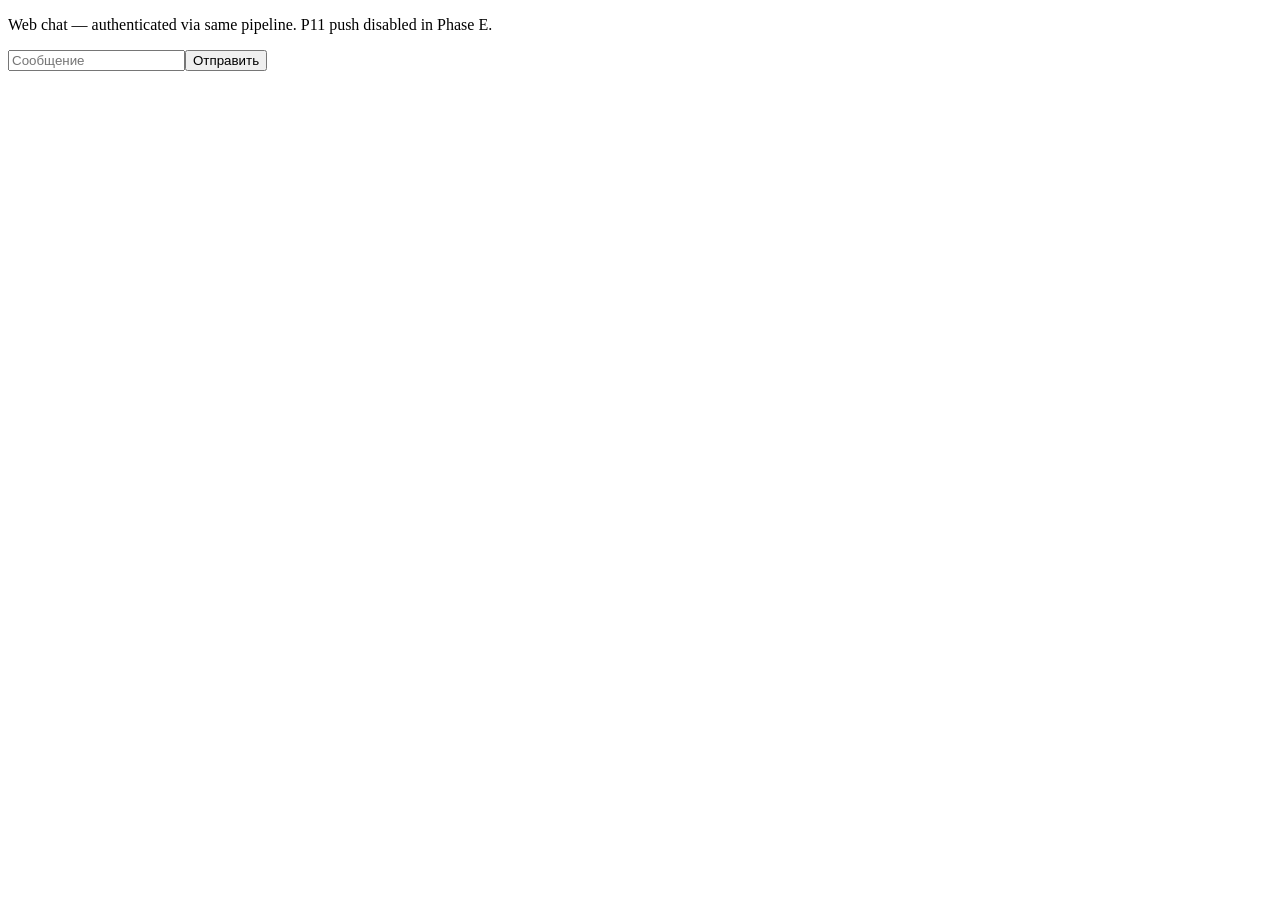
==== web/index.html @ 556001e0 "Phase E: minimal Web PWA (manifest + authenticated chat) - hermes_cloud/channels/web.py: authenticat" ====
<!doctype html>
<html lang="ru">
<head>
<meta charset="utf-8">
<meta name="viewport" content="width=device-width,initial-scale=1">
<link rel="manifest" href="/manifest.json">
<title>Abrolia — Web chat</title>
</head>
<body>
<main id="chat">
<p>Web chat — authenticated via same pipeline. P11 push disabled in Phase E.</p>
<form id="form"><input id="input" type="text" placeholder="Сообщение"><button>Отправить</button></form>
</main>
<script>
if ('serviceWorker' in navigator) { navigator.serviceWorker.register('/sw.js').catch(()=>{}); }
</script>
</body>
</html>
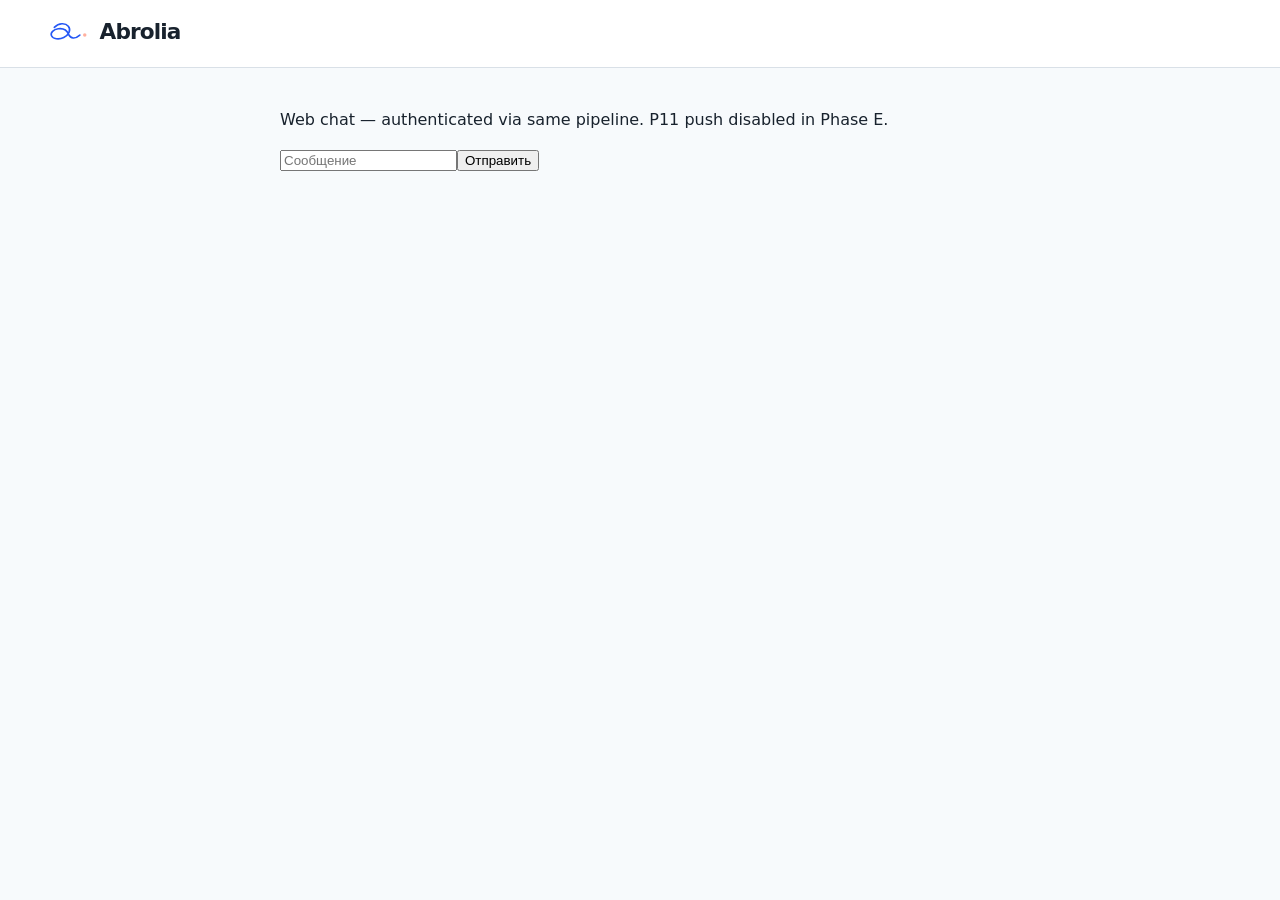
==== commit aa015af6: "Add Abrolia logo across frontend surfaces" ====
--- a/web/index.html
+++ b/web/index.html
@@ -3,16 +3,58 @@
 <head>
 <meta charset="utf-8">
 <meta name="viewport" content="width=device-width,initial-scale=1">
-<link rel="manifest" href="/manifest.json">
+<meta name="theme-color" content="#f7fafc">
+<link rel="manifest" href="manifest.json">
+<link rel="icon" href="static/favicon.svg" type="image/svg+xml">
 <title>Abrolia — Web chat</title>
+<style>
+:root { --ink: #18222d; --canvas: #f7fafc; --line: #d9e0e7; --signal: #2457f5; --melon: #ffb09f; }
+* { box-sizing: border-box; }
+body { margin: 0; color: var(--ink); background: var(--canvas); font: 16px/1.5 "Avenir Next", system-ui, sans-serif; }
+.app-header { padding: 1rem clamp(1rem, 4vw, 3rem); background: #fff; border-bottom: 1px solid var(--line); }
+.brand { display: inline-flex; align-items: center; gap: .6rem; color: inherit; font-size: 1.35rem; font-weight: 700; letter-spacing: -.04em; text-decoration: none; }
+.brand-mark { width: 42px; height: auto; flex: 0 0 auto; overflow: visible; fill: none; }
+.brand-stroke { stroke: var(--signal); stroke-width: 4.6; stroke-linecap: round; stroke-linejoin: round; }
+.brand-dot { fill: var(--melon); }
+#chat { width: min(720px, calc(100% - 2rem)); margin: 2.5rem auto; }
+@media (max-width: 640px) { .brand-mark { width: 38px; } }
+</style>
 </head>
 <body>
+<header class="app-header">
+<a class="brand" href="index.html" aria-label="Abrolia home">
+  <svg class="brand-mark" viewBox="0 0 120 68" aria-hidden="true" data-abrolia-logo="handwritten-a">
+    <path class="brand-stroke" d="M18 21 C31 8 50 8 58 18 C67 29 59 43 45 50 C31 57 14 54 10 45 C6 36 16 27 29 25 C43 23 54 29 59 41 C65 54 77 55 91 43" />
+    <circle class="brand-dot" cx="105" cy="43" r="5" />
+  </svg>
+  <span>Abrolia</span>
+</a>
+</header>
 <main id="chat">
 <p>Web chat — authenticated via same pipeline. P11 push disabled in Phase E.</p>
-<form id="form"><input id="input" type="text" placeholder="Сообщение"><button>Отправить</button></form>
+<form id="form"><input id="input" type="text" placeholder="Сообщение"><button type="submit">Отправить</button></form>
+<div id="messages"></div>
 </main>
 <script>
-if ('serviceWorker' in navigator) { navigator.serviceWorker.register('/sw.js').catch(()=>{}); }
+const form = document.getElementById('form');
+const input = document.getElementById('input');
+const messages = document.getElementById('messages');
+form.addEventListener('submit', async (e) => {
+  e.preventDefault();
+  const text = input.value.trim();
+  if (!text) return;
+  const res = await fetch('/api/web/message', {
+    method: 'POST',
+    headers: {'Content-Type': 'application/json'},
+    body: JSON.stringify({text})
+  });
+  const data = await res.json().catch(() => ({}));
+  const p = document.createElement('p');
+  p.textContent = data.reply || data.detail || 'ошибка';
+  messages.appendChild(p);
+  input.value = '';
+});
+if ('serviceWorker' in navigator) { navigator.serviceWorker.register('sw.js').catch(()=>{}); }
 </script>
 </body>
 </html>
